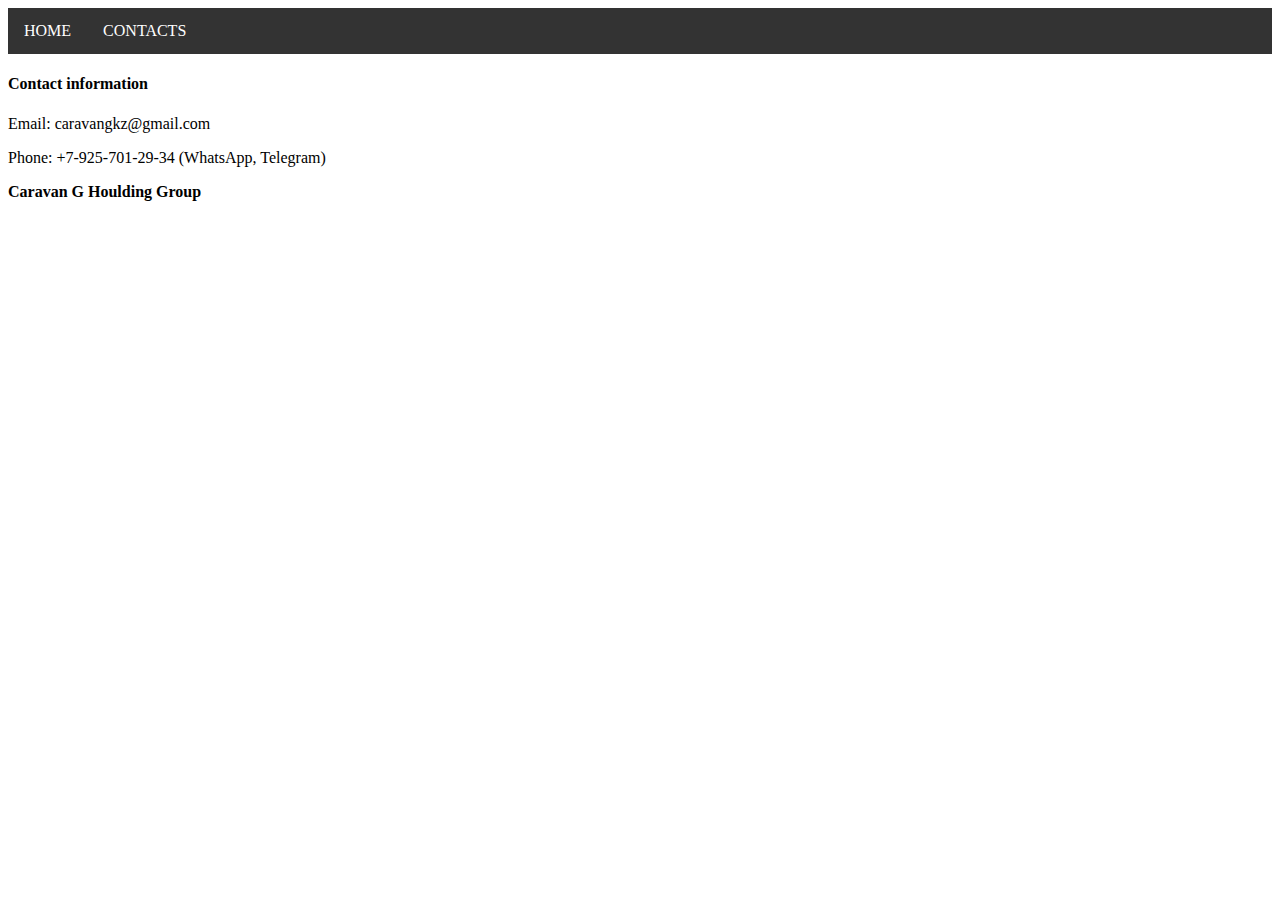
==== contact.html @ b92e232f "Add files via upload" ====
<!DOCTYPE html>

<html>
<meta charset="UTF-8">
<meta name="viewport" content="width=device-width, initial-scale=1.0">
<link rel="stylesheet" href="/w3css/3/w3.css">
<link rel="stylesheet" href="https://cdnjs.cloudflare.com/ajax/libs/font-awesome/4.6.3/css/font-awesome.min.css">
<link rel="stylesheet" href="style.css">

<body>

    <body>

        <!-- Navigation -->
        <ul class="nava1">
            <nav class="w3-top w3-bar w3-black">
                <li class="nava"><a href="index.html" class="w3-button w3-bar-item">HOME</a></li>
                <li class="nava"><a href="contact.html" class="w3-button w3-bar-item">CONTACTS</a></li>
            </nav>
        </ul>
        
        <div class="h-heading">
            <h4 class="h-heading__text">Contact information</h4>
        </div>
        <div class="about-text__content">
            <p>Email: caravangkz@gmail.com</p>
            <p>Phone: +7-925-701-29-34 (WhatsApp, Telegram)</p>
            <p><strong>Caravan G Houlding Group</strong></p>

    </body>

</html>
---- style.css ----
.nava1 {
    list-style-type: none;
    margin: 0;
    padding: 0;
    overflow: hidden;
    background-color: #333;
  }
  
  .nava {
    float: left;
  }
  
  li a {
    display: block;
    color: white;
    text-align: center;
    padding: 14px 16px;
    text-decoration: none;
  }
  
  li a:hover {
    background-color: #111;
  }

  .hheadingtext{
    text-align: center;
    font-size:  1.2em;

  }

  .specsqual {
    background-color: white;
    list-style-type: none
  }

  div.scroll-container {
    background-color: #333;
    overflow: auto;
    white-space: nowrap;
    padding: 10px;
    height: 350px;
  }
  
  div.scroll-container img {
    padding: 10px;
  }
  .wi {
    width: 300px;
    height: 300px;
  }

  .lo {
    width: 300px;
    height: 300px;
  }
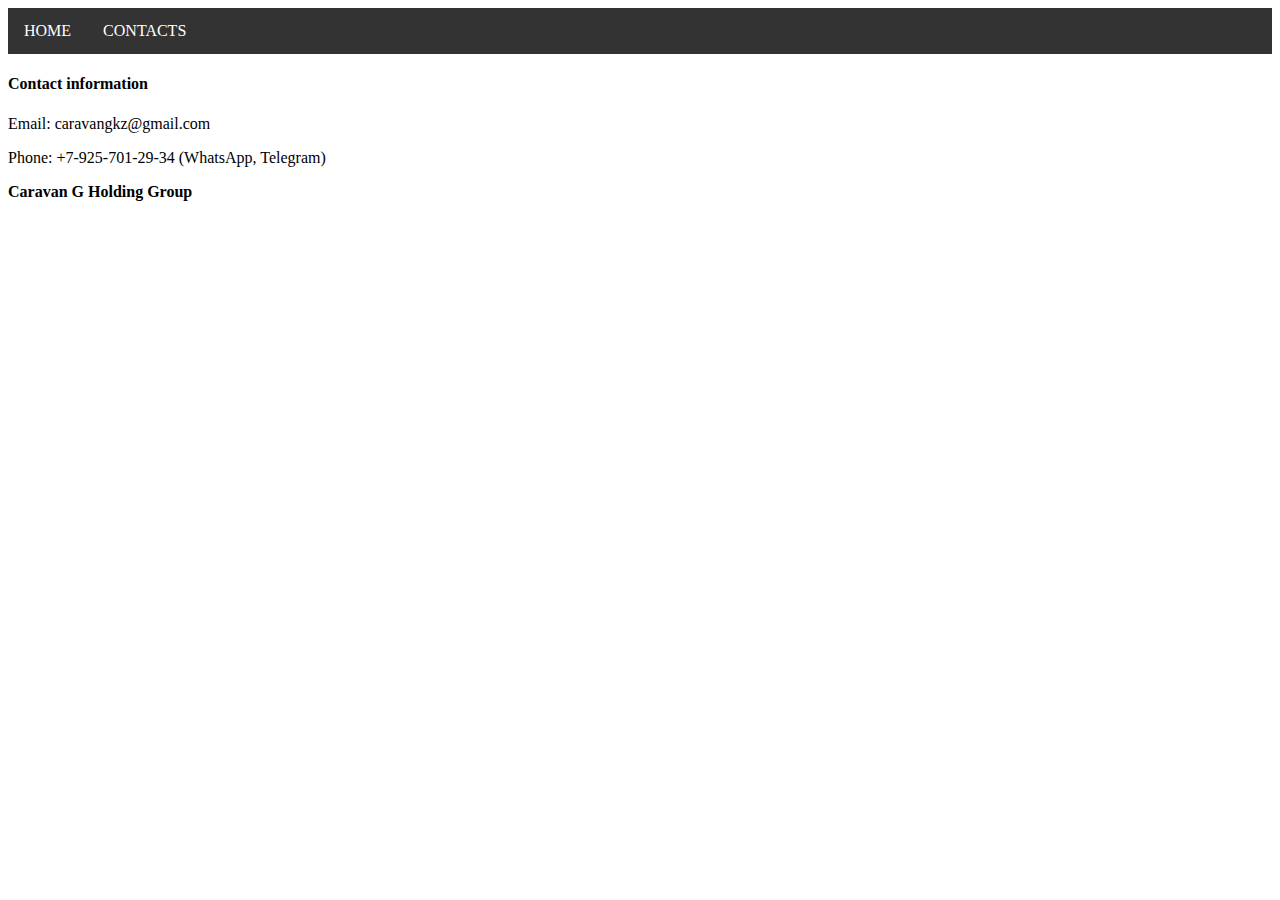
==== commit 373e160c: "Update contact.html" ====
--- a/contact.html
+++ b/contact.html
@@ -25,8 +25,8 @@
         <div class="about-text__content">
             <p>Email: caravangkz@gmail.com</p>
             <p>Phone: +7-925-701-29-34 (WhatsApp, Telegram)</p>
-            <p><strong>Caravan G Houlding Group</strong></p>
+            <p><strong>Caravan G Holding Group</strong></p>
 
     </body>
 
-</html>+</html>
